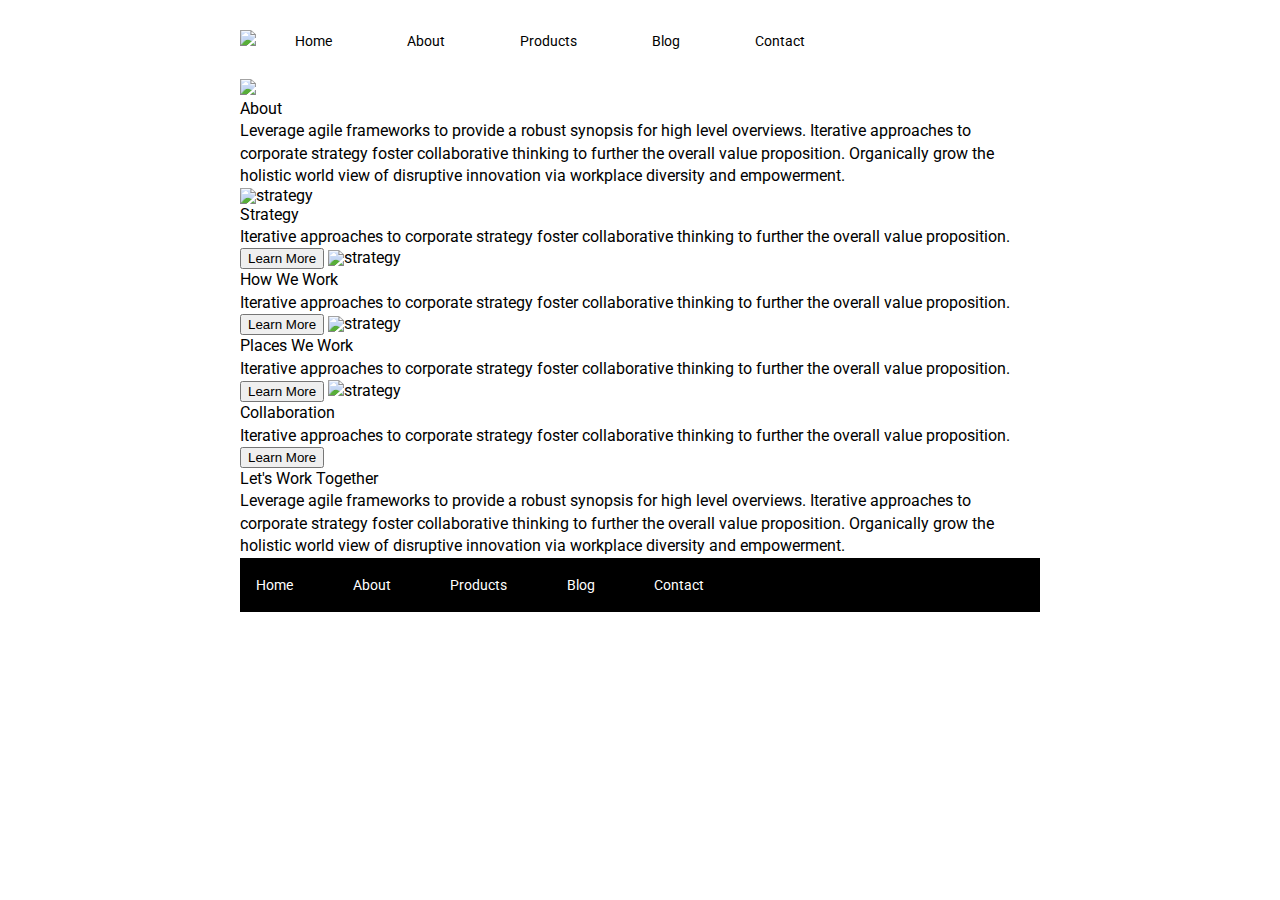
==== about.html @ a649015e "added basic markup to about.html, added header and jumbo image" ====
<!doctype html>

<html lang="en">
<head>
  <meta charset="utf-8">

  <title>Sprint Challenge - About</title>

  <link href="https://fonts.googleapis.com/css?family=Roboto|Rubik" rel="stylesheet">
  <link rel="stylesheet" href="css/index.css">

</head>

<body>
    <div class="container about-page">

      <header>
        <nav>
        <img src="/img/lambda-black.png">
            <a href="#">Home</a>
            <a href="#">About</a>
            <a href="#">Products</a>
            <a href="#">Blog</a>
            <a href="#">Contact</a>
        </nav>
    </header> 

    <section>
      <section class ="about-large-img">
        <img id="about-jumbo-img" src="img/jumbo-about.png">
    </section>
     
    <p>About</p>

    <p>Leverage agile frameworks to provide a robust synopsis for high level overviews. Iterative approaches to corporate strategy foster collaborative thinking to further the overall value proposition. Organically grow the holistic world view of disruptive innovation via workplace diversity and empowerment.</p>


    <img src="img/about-plan.png" alt="strategy">
    
    <p>Strategy</p>
    
    <p>Iterative approaches to corporate strategy foster collaborative thinking to further the overall value proposition.</p>

    <button>Learn More</button>



    <img src="img/about-working.png" alt="strategy">
    
    <p>How We Work</p>
    
    <p>Iterative approaches to corporate strategy foster collaborative thinking to further the overall value proposition.</p>

    <button>Learn More</button>



    <img src="img/about-office.png" alt="strategy">
    
    <p>Places We Work</p>

    <p>Iterative approaches to corporate strategy foster collaborative thinking to further the overall value proposition.<p>

    <button>Learn More</button>

    <img src="img/about-meeting.png" alt="strategy">
    
    <p>Collaboration</p>
    
    <p>Iterative approaches to corporate strategy foster collaborative thinking to further the overall value proposition.</p>

    <button>Learn More</button>

    <p>Let's Work Together</p>

    <p>Leverage agile frameworks to provide a robust synopsis for high level overviews. Iterative approaches to corporate strategy foster collaborative thinking to further the overall value proposition. Organically grow the holistic world view of disruptive innovation via workplace diversity and empowerment.</p>
        
      <footer>
        <nav>
          <a href="index.html">Home</a>
          <a href="#">About</a>
          <a href="#">Products</a>
          <a href="#">Blog</a>
          <a href="#">Contact</a>
        </nav>
      </footer>
    </div><!-- container -->        
</body>
</html>
---- css/index.css ----
/* http://meyerweb.com/eric/tools/css/reset/ 
   v2.0 | 20110126
   License: none (public domain)
*/

html, body, div, span, applet, object, iframe,
h1, h2, h3, h4, h5, h6, p, blockquote, pre,
a, abbr, acronym, address, big, cite, code,
del, dfn, em, img, ins, kbd, q, s, samp,
small, strike, strong, sub, sup, tt, var,
b, u, i, center,
dl, dt, dd, ol, ul, li,
fieldset, form, label, legend,
table, caption, tbody, tfoot, thead, tr, th, td,
article, aside, canvas, details, embed, 
figure, figcaption, footer, header, hgroup, 
menu, nav, output, ruby, section, summary,
time, mark, audio, video {
	margin: 0;
	padding: 0;
	border: 0;
	font-size: 100%;
	font: inherit;
	vertical-align: baseline;
}
/* HTML5 display-role reset for older browsers */
article, aside, details, figcaption, figure, 
footer, header, hgroup, menu, nav, section {
	display: block;
}
body {
	line-height: 1;
}

header {
    padding: 30px;
    padding-left: 0px;   

}

header nav a img {
    width: 100%;
    display: flex;
    align-items: center;
    justify-content: center;
    padding: 50px 10%;
    font-size: 16px;
    margin-bottom: 20px;
    
    
}


header a {
    margin: 20px;
    padding: 15px 2%;
    font-size: 14px;
    text-decoration: none;
    color: black;   

}

#jumbo-img {
    padding-bottom: 20px;


}


ol, ul {
	list-style: none;
}
blockquote, q {
	quotes: none;
}
blockquote:before, blockquote:after,
q:before, q:after {
	content: '';
	content: none;
}
table {
	border-collapse: collapse;
	border-spacing: 0;
}

* {
    box-sizing: border-box;
}

html, body {
    height: 100%;
    font-family: 'Roboto', sans-serif;
}

h1, h2, h3, h4, h5 {
    font-size: 18px;
    margin-bottom: 15px;
    font-family: 'Rubik', sans-serif;
}

p {
    line-height: 1.4;
}

.container {
    width: 800px;
    margin: 0 auto;
}

.top-content {
    display: flex;
    flex-wrap: wrap;
    justify-content: space-evenly;
    margin-bottom: 20px;
    border-bottom: 1px dashed black;
}

.top-content .text-container {
    width: 48%;
    padding: 0 1%;
    padding-bottom: 20px;  
}

.middle-content {
    margin-bottom: 20px;
    border-bottom: 1px dashed black;
}

.middle-content h2 {
    padding: 0 2%;
    margin-bottom: 0;
}

.middle-content .boxes {
    display: flex;
    flex-wrap: wrap;
    justify-content: space-evenly;
}

.middle-content .boxes .box {
    width: 12.5%;
    height: 100px;
    background-color: black;
    margin: 20px 2.5%;
    color: white;
    display: flex;
    align-items: center;
    justify-content: center;
}

.middle-content .boxes .box1 {
    width: 12.5%;
    height: 100px;
    background-color:teal;
    margin: 20px 2.5%;
    color: white;
    display: flex;
    align-items: center;
    justify-content: center;

}

.middle-content .boxes .box2 {
    width: 12.5%;
    height: 100px;
    background-color: gold;
    margin: 20px 2.5%;
    color: white;
    display: flex;
    align-items: center;
    justify-content: center;

}

.middle-content .boxes .box3 {
    width: 12.5%;
    height: 100px;
    background-color: cadetblue;
    margin: 20px 2.5%;
    color: white;
    display: flex;
    align-items: center;
    justify-content: center;

}

.middle-content .boxes .box4 {
    width: 12.5%;
    height: 100px;
    background-color: coral;
    margin: 20px 2.5%;
    color: white;
    display: flex;
    align-items: center;
    justify-content: center;

}

.middle-content .boxes .box5 {
    width: 12.5%;
    height: 100px;
    background-color: crimson;
    margin: 20px 2.5%;
    color: white;
    display: flex;
    align-items: center;
    justify-content: center;

}


.middle-content .boxes .box6 {
    width: 12.5%;
    height: 100px;
    background-color: forestgreen;
    margin: 20px 2.5%;
    color: white;
    display: flex;
    align-items: center;
    justify-content: center;

}


.middle-content .boxes .box7 {
    width: 12.5%;
    height: 100px;
    background-color: darkorchid;
    margin: 20px 2.5%;
    color: white;
    display: flex;
    align-items: center;
    justify-content: center;

}

.middle-content .boxes .box8 {
    width: 12.5%;
    height: 100px;
    background-color: hotpink;
    margin: 20px 2.5%;
    color: white;
    display: flex;
    align-items: center;
    justify-content: center;

}

.middle-content .boxes .box9 {
    width: 12.5%;
    height: 100px;
    background-color: indigo;
    margin: 20px 2.5%;
    color: white;
    display: flex;
    align-items: center;
    justify-content: center;

}


.middle-content .boxes .box10 {
    width: 12.5%;
    height: 100px;
    background-color: dodgerblue;
    margin: 20px 2.5%;
    color: white;
    display: flex;
    align-items: center;
    justify-content: center;

}

.bottom-content {
    display: flex;
    margin: 0 2% 20px;
    justify-content: space-around;
}

.bottom-content .text-container {
    padding-right: 4%;
}

.bottom-content .text-container:last-child {
    padding-right: 0;
}

footer {
    width: 100%;
    background: black;
}

footer nav {
    width: 60%;
    display: flex;
    justify-content: space-between;
    align-items: center;
    padding: 20px 2%;
    font-size: 14px;
}

footer nav a {
    color: white;
    text-decoration: none;
}
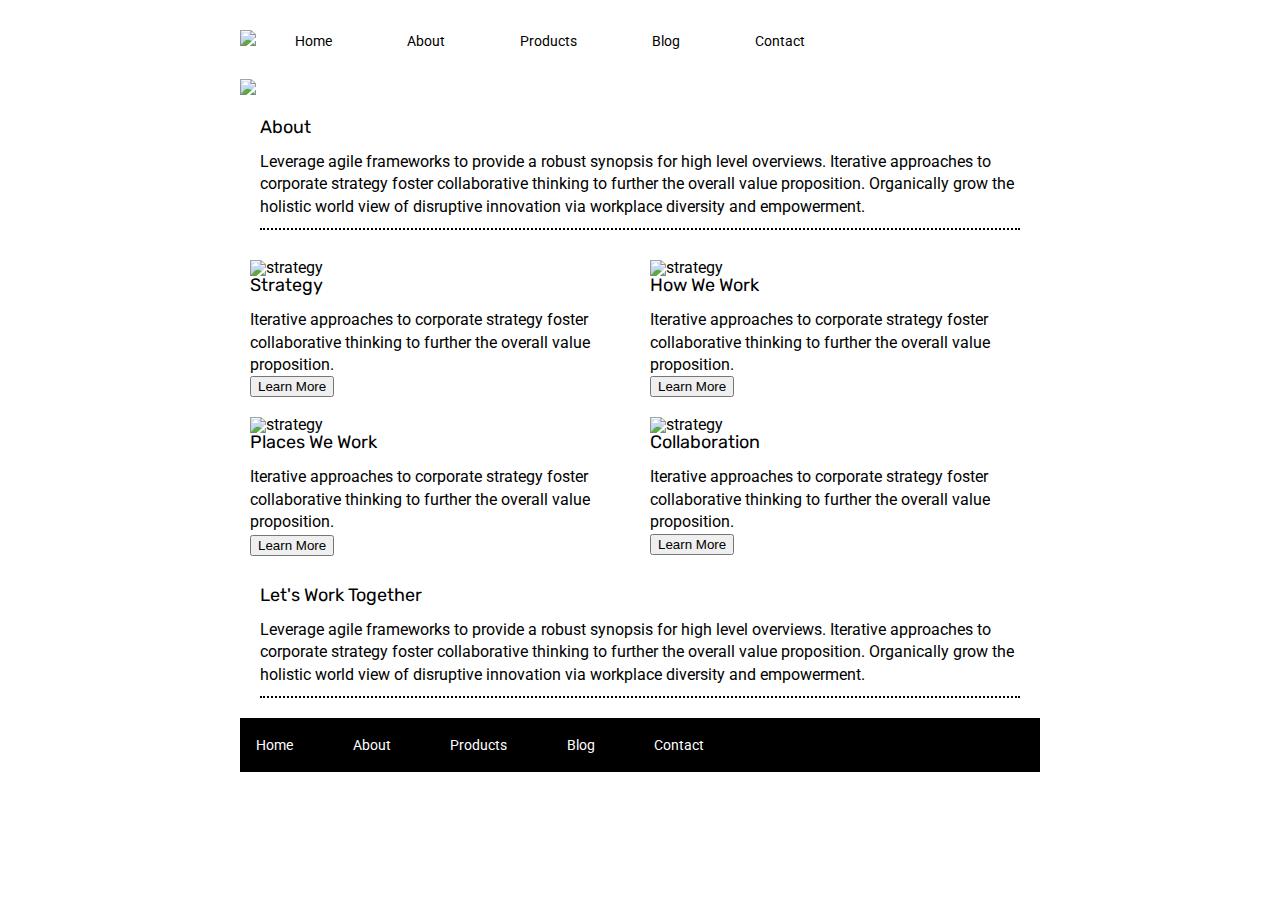
==== commit b2a129be: "added flexbox and css to about.html" ====
--- a/about.html
+++ b/about.html
@@ -29,52 +29,77 @@
       <section class ="about-large-img">
         <img id="about-jumbo-img" src="img/jumbo-about.png">
     </section>
-     
-    <p>About</p>
+    
+    <section>
+      <section class="about-section">
+    <h2>About</h2>
 
     <p>Leverage agile frameworks to provide a robust synopsis for high level overviews. Iterative approaches to corporate strategy foster collaborative thinking to further the overall value proposition. Organically grow the holistic world view of disruptive innovation via workplace diversity and empowerment.</p>
+  </section> 
+  
+    <section class="middle-content-2">
+    <div class="middle-content-container">
+      
+      <img src="img/about-plan.png" alt="strategy">
+        <div class="text-container-2">
+          <h2>Strategy</h2>
+    
+            <p>Iterative approaches to corporate strategy foster collaborative thinking to further the overall value proposition.</p>
 
+              <button>Learn More</button>
+                </div>
+                </div>
+                
+     
 
-    <img src="img/about-plan.png" alt="strategy">
+    <div class="middle-content-container">
+          <img src="img/about-working.png" alt="strategy">
+            <div class="text-container-2">
+              <h2>How We Work</h2>
     
-    <p>Strategy</p>
+                <p>Iterative approaches to corporate strategy foster collaborative thinking to further the overall value proposition.</p>
+  
+                  <button>Learn More</button>
+                
+                </div>
+              </div>
+            </section>
+              
+      <section class="middle-content-2">
+      <div class="middle-content-container">
+
+      <img src="img/about-office.png" alt="strategy">
+      <div class="text-container-2">
+        <h2>Places We Work</h2>
+
+          <p>Iterative approaches to corporate strategy foster collaborative thinking to further the overall value proposition.<p>
     
-    <p>Iterative approaches to corporate strategy foster collaborative thinking to further the overall value proposition.</p>
+            <button>Learn More</button>
+              </div>
+            </div>
+    
+    <div class="middle-content-container">
+      <img src="img/about-meeting.png" alt="strategy">
+    
+      <div class="text-container-2">
+        <h2>Collaboration</h2>
+    
+          <p>Iterative approaches to corporate strategy foster collaborative thinking to further the overall value proposition.</p>
+    
+           <button>Learn More</button>
+            </div>
+          </div>
+        </section>
+  
 
-    <button>Learn More</button>
-
-
-
-    <img src="img/about-working.png" alt="strategy">
-    
-    <p>How We Work</p>
-    
-    <p>Iterative approaches to corporate strategy foster collaborative thinking to further the overall value proposition.</p>
-
-    <button>Learn More</button>
-
-
-
-    <img src="img/about-office.png" alt="strategy">
-    
-    <p>Places We Work</p>
-
-    <p>Iterative approaches to corporate strategy foster collaborative thinking to further the overall value proposition.<p>
-
-    <button>Learn More</button>
-
-    <img src="img/about-meeting.png" alt="strategy">
-    
-    <p>Collaboration</p>
-    
-    <p>Iterative approaches to corporate strategy foster collaborative thinking to further the overall value proposition.</p>
-
-    <button>Learn More</button>
-
-    <p>Let's Work Together</p>
+  <section>
+    <div class="about-section">
+    <h2>Let's Work Together</h2>
 
     <p>Leverage agile frameworks to provide a robust synopsis for high level overviews. Iterative approaches to corporate strategy foster collaborative thinking to further the overall value proposition. Organically grow the holistic world view of disruptive innovation via workplace diversity and empowerment.</p>
-        
+    </div>
+  </section>
+
       <footer>
         <nav>
           <a href="index.html">Home</a>
--- a/css/index.css
+++ b/css/index.css
@@ -73,11 +73,13 @@
 blockquote, q {
 	quotes: none;
 }
+
 blockquote:before, blockquote:after,
 q:before, q:after {
 	content: '';
 	content: none;
 }
+
 table {
 	border-collapse: collapse;
 	border-spacing: 0;
@@ -302,4 +304,58 @@
 footer nav a {
     color: white;
     text-decoration: none;
-}+}
+
+
+/*contact.html css goes under here*/
+
+.about-section p  {
+    color: black;
+    padding-bottom: 10px;
+    
+
+}
+
+.about-section {
+    
+    margin: 20px;
+    border-bottom: 2px dotted black;
+    
+    
+
+}
+
+.container-about-page {
+    width: 800px;
+    margin: 0 auto;
+}
+
+
+.middle-content-2 {
+    display: flex;
+    flex-wrap: nowrap;
+    justify-content: space-around;
+    
+        
+}
+
+
+
+
+.middle-content-container {
+    margin: 10px;
+    padding: 0px;   
+    font-family: "Roboto", sans-serif;
+
+}
+
+.middle-
+
+.text-container-2 {
+    
+    padding: 20px;
+    padding-bottom: 20px; 
+
+}
+
+
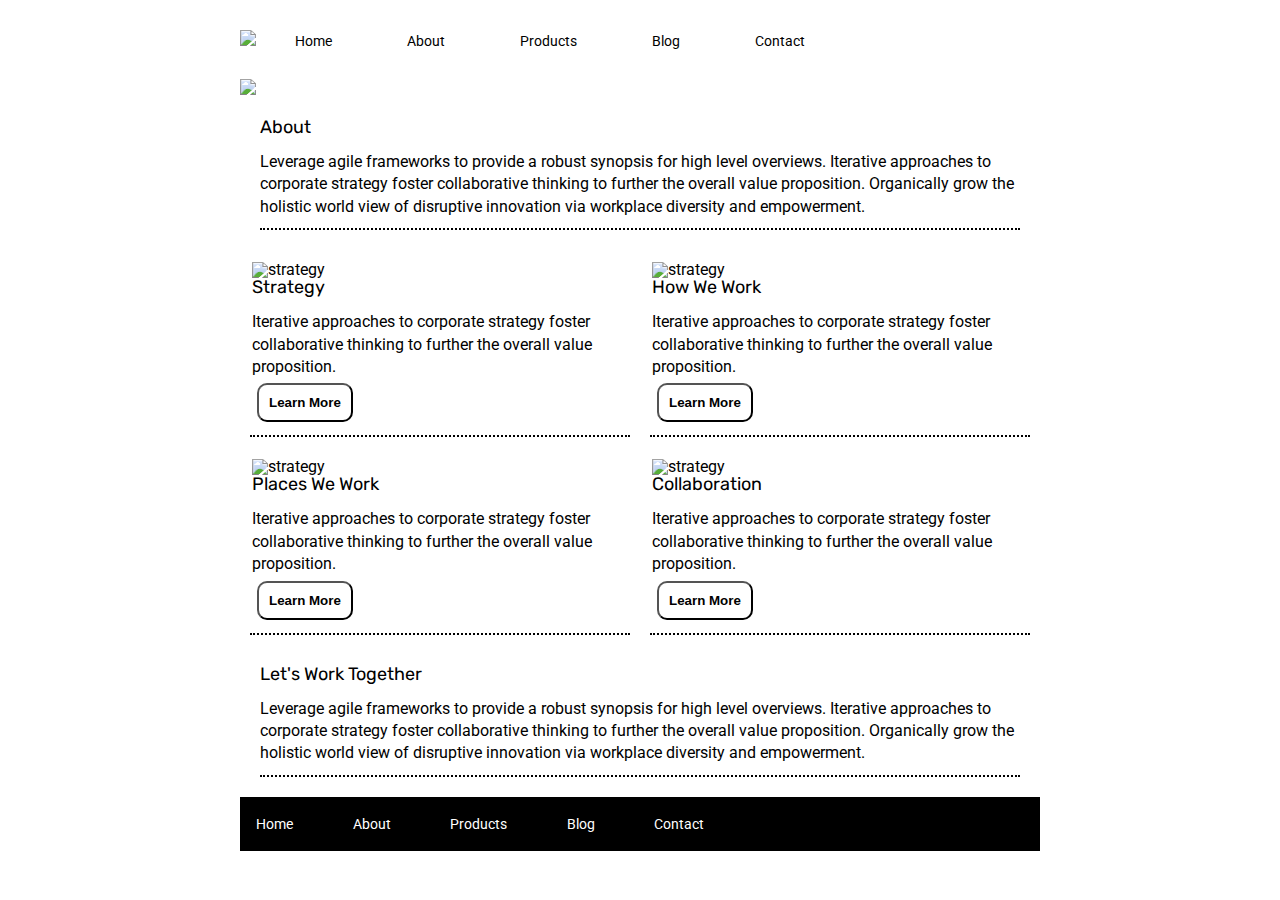
==== commit 59cff05c: "finshed project and completed 5 questions on readme.md. project ready for git push" ====
--- a/about.html
+++ b/about.html
@@ -12,30 +12,30 @@
 </head>
 
 <body>
-    <div class="container about-page">
+    <div class="container-about-page">
 
       <header>
         <nav>
         <img src="/img/lambda-black.png">
-            <a href="#">Home</a>
-            <a href="#">About</a>
+            <a href="/index.html">Home</a>
+            <a href="/about.html">About</a>
             <a href="#">Products</a>
             <a href="#">Blog</a>
             <a href="#">Contact</a>
-        </nav>
-    </header> 
+          </nav>
+      </header> 
 
     <section>
-      <section class ="about-large-img">
+    <section class ="about-large-img">
         <img id="about-jumbo-img" src="img/jumbo-about.png">
-    </section>
+      </section>
     
     <section>
-      <section class="about-section">
-    <h2>About</h2>
+    <section class="about-section">
+      <h2>About</h2>
 
-    <p>Leverage agile frameworks to provide a robust synopsis for high level overviews. Iterative approaches to corporate strategy foster collaborative thinking to further the overall value proposition. Organically grow the holistic world view of disruptive innovation via workplace diversity and empowerment.</p>
-  </section> 
+      <p>Leverage agile frameworks to provide a robust synopsis for high level overviews. Iterative approaches to corporate strategy foster collaborative thinking to further the overall value proposition. Organically grow the holistic world view of disruptive innovation via workplace diversity and empowerment.</p>
+      </section> 
   
     <section class="middle-content-2">
     <div class="middle-content-container">
@@ -45,38 +45,38 @@
           <h2>Strategy</h2>
     
             <p>Iterative approaches to corporate strategy foster collaborative thinking to further the overall value proposition.</p>
-
+              
               <button>Learn More</button>
-                </div>
-                </div>
+            </div>
+          </div>
                 
      
 
     <div class="middle-content-container">
-          <img src="img/about-working.png" alt="strategy">
-            <div class="text-container-2">
-              <h2>How We Work</h2>
+      <img src="img/about-working.png" alt="strategy">
+        <div class="text-container-2">
+          <h2>How We Work</h2>
     
-                <p>Iterative approaches to corporate strategy foster collaborative thinking to further the overall value proposition.</p>
+          <p>Iterative approaches to corporate strategy foster collaborative thinking to further the overall value proposition.</p>
   
-                  <button>Learn More</button>
+          <button>Learn More</button>
                 
-                </div>
-              </div>
-            </section>
+          </div>
+        </div>
+      </section>
               
-      <section class="middle-content-2">
+    <section class="middle-content-2">
       <div class="middle-content-container">
 
-      <img src="img/about-office.png" alt="strategy">
-      <div class="text-container-2">
+        <img src="img/about-office.png" alt="strategy">
+        <div class="text-container-2">
         <h2>Places We Work</h2>
 
-          <p>Iterative approaches to corporate strategy foster collaborative thinking to further the overall value proposition.<p>
+        <p>Iterative approaches to corporate strategy foster collaborative thinking to further the overall value proposition.<p>
     
-            <button>Learn More</button>
-              </div>
-            </div>
+        <button>Learn More</button>
+      </div>
+    </div>
     
     <div class="middle-content-container">
       <img src="img/about-meeting.png" alt="strategy">
@@ -84,12 +84,12 @@
       <div class="text-container-2">
         <h2>Collaboration</h2>
     
-          <p>Iterative approaches to corporate strategy foster collaborative thinking to further the overall value proposition.</p>
+        <p>Iterative approaches to corporate strategy foster collaborative thinking to further the overall value proposition.</p>
     
-           <button>Learn More</button>
-            </div>
-          </div>
-        </section>
+        <button>Learn More</button>
+      </div>
+    </div>
+  </section>
   
 
   <section>
--- a/css/index.css
+++ b/css/index.css
@@ -344,18 +344,45 @@
 
 .middle-content-container {
     margin: 10px;
-    padding: 0px;   
+    padding: 2px;   
     font-family: "Roboto", sans-serif;
+    border-bottom: 2px dotted black;
+    padding-bottom: 8px;
+
 
 }
 
 .middle-
 
 .text-container-2 {
-    
     padding: 20px;
     padding-bottom: 20px; 
 
 }
 
-
+.text-container-2 button {
+    border-radius: 10px;
+    padding: 10px;
+    margin: 5px;
+    background-color: white;
+    font-weight: bold;
+
+}    
+
+
+button:hover {
+    background-color: black;
+    color: white;
+    transform: skew(-200deg) }
+
+
+a:hover {
+    background-color: black;
+    color: white;
+    background-color: black;
+    transform: skew(-200deg) 
+
+}
+
+
+
